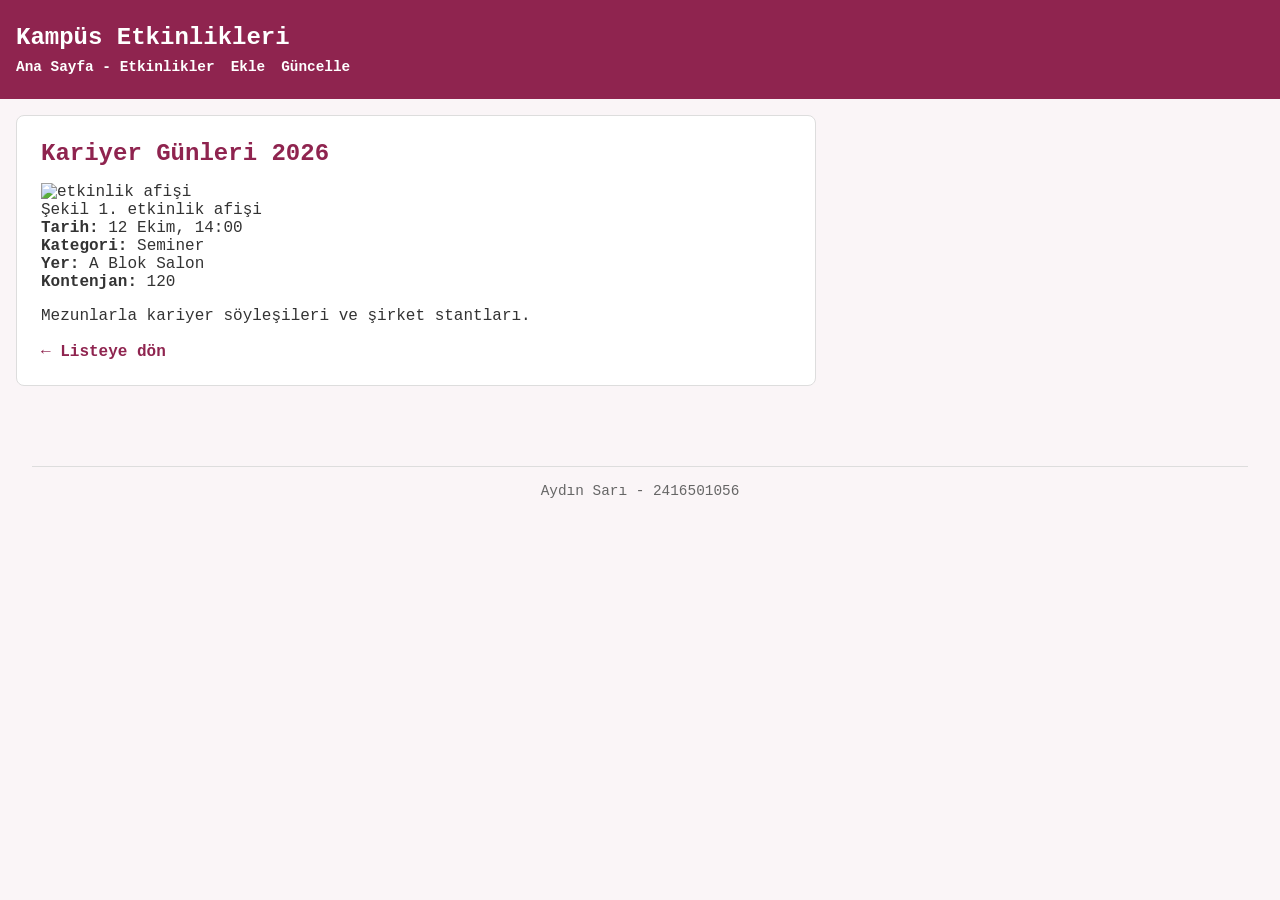
==== etkinlik-detay.html @ 201f7683 "Sprint2 yapıldı" ====
<!DOCTYPE html>
<html lang="tr">
<head>
    <meta charset="UTF-8">
    <meta name="viewport" content="width=device-width, initial-scale=1.0">
    <title>Kariyer Günleri 2026 - Detay</title>
    <!-- 1. HATA DÜZELTİLDİ: CSS bağlantısı eklendi -->
    <link rel="stylesheet" href="css/2416501056.css">
</head>
<body>

    <!-- MENÜ BÖLÜMÜ (Diğer sayfalarla aynı standart yapıldı) -->
    <header>
        <h1>Kampüs Etkinlikleri</h1>
        <nav>
            <a href="index.html">Ana Sayfa - Etkinlikler</a>
            <a href="etkinlik-ekle.html">Ekle</a>
            <a href="etkinlik-guncelle.html">Güncelle</a>
        </nav>
    </header>

    <main>
        <!-- Detay kartını sarmalayan bölüm -->
        <section class="form-alani" style="max-width: 800px;">
            <article>
                <h2 style="color: var(--renk-ana); margin-bottom: 1rem;">Kariyer Günleri 2026</h2>

                <!-- 2. HATA DÜZELTİLDİ: Afiş ve yazıları yan yana almak için div içine aldık -->
                <div class="detay-icerik">
                    
                    <!-- Sol Taraf: Afiş (Slayt 4'teki gibi) -->
                    <figure class="detay-afis">
                        <img src="afis.jpg" alt="etkinlik afişi">
                        <figcaption>Şekil 1. etkinlik afişi</figcaption>
                    </figure>

                    <!-- Sağ Taraf: Künye (Slayt 4'teki gibi) -->
                    <div class="detay-kunye">
                        <p><strong>Tarih:</strong> <time datetime="2026-10-12T14:00">12 Ekim, 14:00</time></p>
                        <p><strong>Kategori:</strong> Seminer</p>
                        <p><strong>Yer:</strong> A Blok Salon</p>
                        <p><strong>Kontenjan:</strong> 120</p>
                        
                        <p style="margin-top: 1rem;">Mezunlarla kariyer söyleşileri ve şirket stantları.</p>
                        
                        <br>
                        <a href="index.html" class="detay-link" style="text-align: left;">&larr; Listeye dön</a>
                    </div>

                </div>
            </article>
        </section>
    </main>
    
    <!-- Footer ve kapanış etiketlerindeki fazlalıklar temizlendi -->
    <footer style="text-align: center; padding: 2rem; color: #666; font-size: 0.9rem;">
        <hr style="margin-bottom: 1rem; border: none; border-top: 1px solid #ddd;">
        <p>Aydın Sarı - 2416501056</p>
    </footer>

</body>
</html>
---- css/2416501056.css ----
/* Aydın Sarı - 2416501056 */

:root {
  /* Kendi okul numaran */
  --no: 2416501056; 
  
  /* Numaranın 360'a göre modu (2416501056 % 360 = 336) */
  --ton: 336; 
  
  --renk-ana: hsl(var(--ton) 60% 35%);
  --renk-zemin: hsl(var(--ton) 30% 97%);
  
  /* Son hane 6 olduğu için monospace ailesinden Courier New kullanıyoruz */
  --font: "Courier New", monospace; 
  
  --bosluk-m: 1rem; 
  --hizaa: 0px;
}

/* Genel Sıfırlamalar */
* {
  box-sizing: border-box;
  margin: 0;
  padding: 0;
}

body {
  font-family: var(--font);
  background-color: var(--renk-zemin);
  color: #333;
}

/* ----- ÜST BİLGİ VE MENÜ ----- */
header {
  background-color: var(--renk-ana);
  color: white;
  padding: 1.5rem var(--bosluk-m);
}

header h1 {
  margin-bottom: 0.5rem;
  font-size: 1.5rem;
}

nav {
  display: flex;
  flex-wrap: wrap; 
  gap: 1rem;
}

nav a {
  color: white;
  text-decoration: none;
  font-weight: bold;
  font-size: 0.9rem;
}

main {
  padding: var(--bosluk-m);
}

/* ----- TABLODAN KARTA: GRID YAPISI ----- */
.etkinlikler {
  display: grid;
  /* TELEFON ÖNCELİKLİ: Tek sütun */
  grid-template-columns: 1fr; 
  gap: 1.5rem;
  margin-top: 1rem;
}

/* GENİŞ EKRAN: Birden fazla sütun (Masaüstü için) */
@media (min-width: 768px) {
  .etkinlikler {
    grid-template-columns: repeat(auto-fit, minmax(220px, 1fr)); 
  }
}

/* Kart Tasarımı */
article.kart {
  background-color: white;
  border: 1px solid #ddd;
  padding: 1rem;
  border-radius: 8px;
  box-shadow: 0 2px 5px rgba(0,0,0,0.05);
  display: flex;
  flex-direction: column;
  gap: 0.5rem;
}

article.kart h3 {
  color: var(--renk-ana);
  font-size: 1.2rem;
}

.detay-link {
  margin-top: auto; 
  text-decoration: none;
  color: var(--renk-ana);
  font-weight: bold;
  text-align: right; 
}


/* ----- FORM YAPISI ----- */
.form-alani {
  background-color: white;
  padding: 1.5rem;
  border-radius: 8px;
  border: 1px solid #ddd;
  max-width: 500px;
  margin-bottom: 2rem;
}

form {
  display: flex;
  flex-direction: column;
  gap: 1.2rem;
}

.form-grup {
  display: flex;
  flex-direction: column; 
}

.form-grup label {
  font-size: 0.9rem;
  font-weight: bold;
  margin-bottom: 0.3rem;
  color: #444;
}

.form-grup input,
.form-grup select,
.form-grup textarea {
  padding: 0.6rem;
  border: 1px solid #ccc;
  border-radius: 4px;
  font-family: inherit;
}

/* Hatalı (boş bırakılan zorunlu) alan kırmızı */
.form-grup input:invalid,
.form-grup select:invalid {
  border-color: red;
  box-shadow: 0 0 3px rgba(255, 0, 0, 0.2);
}

button[type="submit"] {
  background-color: var(--renk-ana);
  color: white;
  border: none;
  padding: 0.8rem;
  border-radius: 4px;
  font-weight: bold;
  cursor: pointer;
  align-self: flex-start; 
}
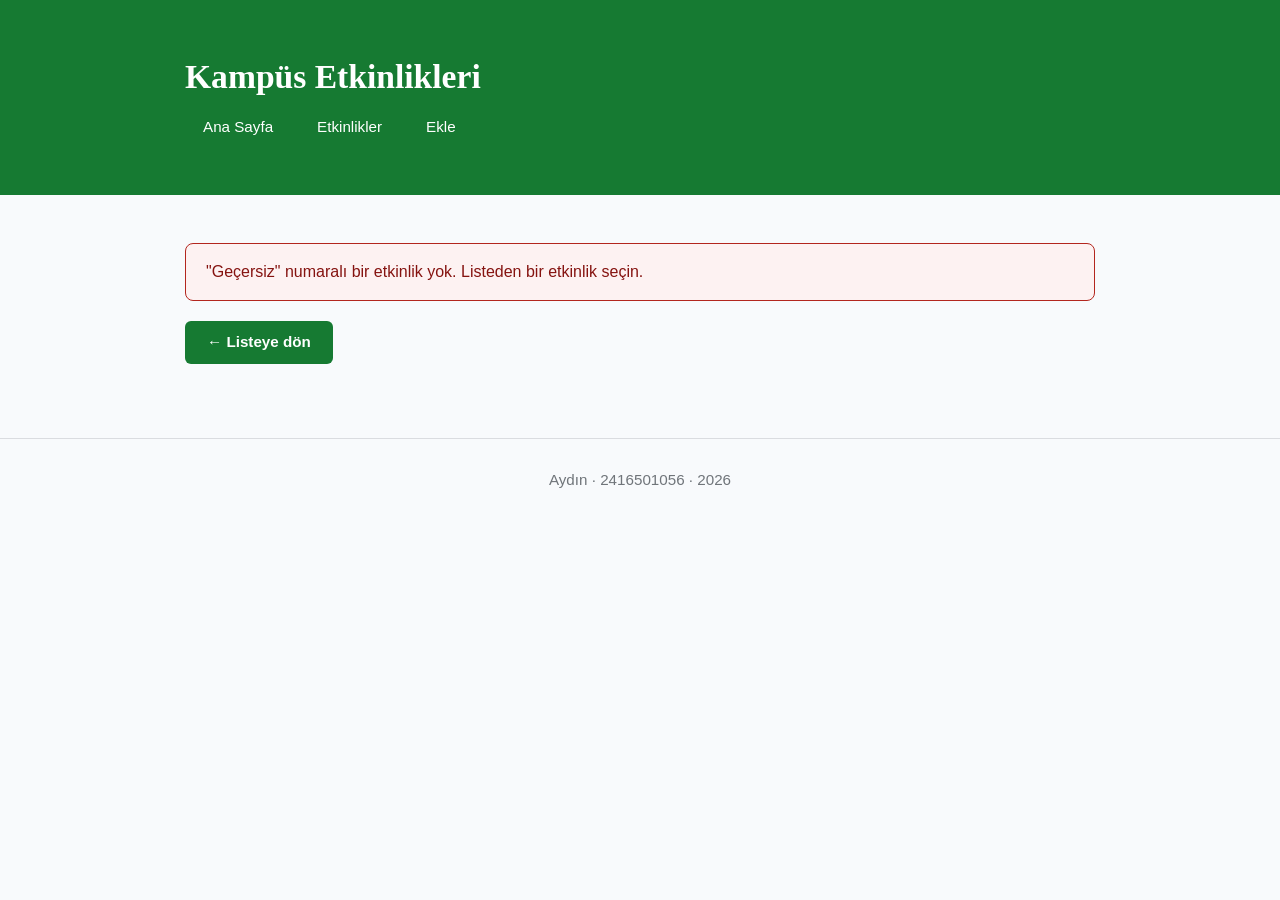
==== commit 7110e2ab: "Sprint 3: JavaScript ve DOM görevleri tamamlandı" ====
--- a/etkinlik-detay.html
+++ b/etkinlik-detay.html
@@ -1,62 +1,30 @@
 <!DOCTYPE html>
 <html lang="tr">
 <head>
-    <meta charset="UTF-8">
-    <meta name="viewport" content="width=device-width, initial-scale=1.0">
-    <title>Kariyer Günleri 2026 - Detay</title>
-    <!-- 1. HATA DÜZELTİLDİ: CSS bağlantısı eklendi -->
-    <link rel="stylesheet" href="css/2416501056.css">
+  <meta charset="UTF-8">
+  <meta name="viewport" content="width=device-width, initial-scale=1.0">
+  <title>Etkinlik Detayı</title>
+  <link rel="stylesheet" href="./css/2416501056.css">
+  <script type="module" src="./js/event-detail.js"></script>
 </head>
 <body>
+  <header class="ust-bilgi">
+    <div class="kapsayici">
+      <h1>Kampüs Etkinlikleri</h1>
+      <nav class="ana-menu">
+        <a href="index.html">Ana Sayfa</a>
+        <a href="etkinlikler.html">Etkinlikler</a>
+        <a href="etkinlik-ekle.html">Ekle</a>
+      </nav>
+    </div>
+  </header>
 
-    <!-- MENÜ BÖLÜMÜ (Diğer sayfalarla aynı standart yapıldı) -->
-    <header>
-        <h1>Kampüs Etkinlikleri</h1>
-        <nav>
-            <a href="index.html">Ana Sayfa - Etkinlikler</a>
-            <a href="etkinlik-ekle.html">Ekle</a>
-            <a href="etkinlik-guncelle.html">Güncelle</a>
-        </nav>
-    </header>
+  <main class="kapsayici">
+    <div id="detay"></div>
+  </main>
 
-    <main>
-        <!-- Detay kartını sarmalayan bölüm -->
-        <section class="form-alani" style="max-width: 800px;">
-            <article>
-                <h2 style="color: var(--renk-ana); margin-bottom: 1rem;">Kariyer Günleri 2026</h2>
-
-                <!-- 2. HATA DÜZELTİLDİ: Afiş ve yazıları yan yana almak için div içine aldık -->
-                <div class="detay-icerik">
-                    
-                    <!-- Sol Taraf: Afiş (Slayt 4'teki gibi) -->
-                    <figure class="detay-afis">
-                        <img src="afis.jpg" alt="etkinlik afişi">
-                        <figcaption>Şekil 1. etkinlik afişi</figcaption>
-                    </figure>
-
-                    <!-- Sağ Taraf: Künye (Slayt 4'teki gibi) -->
-                    <div class="detay-kunye">
-                        <p><strong>Tarih:</strong> <time datetime="2026-10-12T14:00">12 Ekim, 14:00</time></p>
-                        <p><strong>Kategori:</strong> Seminer</p>
-                        <p><strong>Yer:</strong> A Blok Salon</p>
-                        <p><strong>Kontenjan:</strong> 120</p>
-                        
-                        <p style="margin-top: 1rem;">Mezunlarla kariyer söyleşileri ve şirket stantları.</p>
-                        
-                        <br>
-                        <a href="index.html" class="detay-link" style="text-align: left;">&larr; Listeye dön</a>
-                    </div>
-
-                </div>
-            </article>
-        </section>
-    </main>
-    
-    <!-- Footer ve kapanış etiketlerindeki fazlalıklar temizlendi -->
-    <footer style="text-align: center; padding: 2rem; color: #666; font-size: 0.9rem;">
-        <hr style="margin-bottom: 1rem; border: none; border-top: 1px solid #ddd;">
-        <p>Aydın Sarı - 2416501056</p>
-    </footer>
-
+  <footer class="alt-bilgi">
+    <p>Aydın · 2416501056 · 2026</p>
+  </footer>
 </body>
 </html>
--- a/css/2416501056.css
+++ b/css/2416501056.css
@@ -1,23 +1,13 @@
-/* Aydın Sarı - 2416501056 */
-
 :root {
-  /* Kendi okul numaran */
-  --no: 2416501056; 
-  
-  /* Numaranın 360'a göre modu (2416501056 % 360 = 336) */
-  --ton: 336; 
-  
-  --renk-ana: hsl(var(--ton) 60% 35%);
-  --renk-zemin: hsl(var(--ton) 30% 97%);
-  
-  /* Son hane 6 olduğu için monospace ailesinden Courier New kullanıyoruz */
-  --font: "Courier New", monospace; 
-  
-  --bosluk-m: 1rem; 
-  --hizaa: 0px;
-}
-
-/* Genel Sıfırlamalar */
+  --ana-yesil: #167a32;
+  --koyu-yesil: #0e5622;
+  --acik-yesil: #e6f4ea;
+  --hata-kirmizi: #b3261e;
+  --hata-arkaplan: #fdf2f2;
+  --kenarlik: #dadce0;
+  --metin-koyu: #202124;
+}
+
 * {
   box-sizing: border-box;
   margin: 0;
@@ -25,133 +15,337 @@
 }
 
 body {
-  font-family: var(--font);
-  background-color: var(--renk-zemin);
-  color: #333;
-}
-
-/* ----- ÜST BİLGİ VE MENÜ ----- */
-header {
-  background-color: var(--renk-ana);
-  color: white;
-  padding: 1.5rem var(--bosluk-m);
-}
-
-header h1 {
-  margin-bottom: 0.5rem;
+  background-color: #f8fafc;
+  color: var(--metin-koyu);
+  font-family: -apple-system, BlinkMacSystemFont, "Segoe UI", Roboto, Helvetica, Arial, sans-serif;
+  line-height: 1.5;
+}
+
+/* Slayttaki Serif Başlıklar */
+h1, h2, h3 {
+  font-family: Georgia, Cambria, "Times New Roman", Times, serif;
+  font-weight: 700;
+  color: #1a1a1a;
+}
+
+.kapsayici {
+  max-width: 950px;
+  margin: 0 auto;
+  padding: 24px 20px;
+}
+
+/* Üst Başlık ve Menü */
+.ust-bilgi {
+  background-color: var(--ana-yesil);
+  color: white;
+  padding: 28px 0 24px 0;
+}
+
+.ust-bilgi h1 {
+  color: white;
+  font-size: 2.1rem;
+  margin-bottom: 6px;
+}
+
+.ust-bilgi p {
+  color: rgba(255, 255, 255, 0.95);
+  font-size: 1.05rem;
+  margin-bottom: 18px;
+}
+
+.ana-menu {
+  display: flex;
+  gap: 8px;
+}
+
+.ana-menu a {
+  color: white;
+  text-decoration: none;
+  padding: 8px 18px;
+  border-radius: 6px;
+  font-weight: 500;
+  font-size: 0.95rem;
+}
+
+.ana-menu a.aktif {
+  background: white;
+  color: var(--ana-yesil);
+  font-weight: 700;
+}
+
+main h2 {
   font-size: 1.5rem;
-}
-
-nav {
-  display: flex;
-  flex-wrap: wrap; 
-  gap: 1rem;
-}
-
-nav a {
-  color: white;
-  text-decoration: none;
-  font-weight: bold;
-  font-size: 0.9rem;
-}
-
-main {
-  padding: var(--bosluk-m);
-}
-
-/* ----- TABLODAN KARTA: GRID YAPISI ----- */
-.etkinlikler {
+  margin-bottom: 20px;
+}
+
+/* Kart Izgarası */
+.etkinlik-listesi {
   display: grid;
-  /* TELEFON ÖNCELİKLİ: Tek sütun */
-  grid-template-columns: 1fr; 
-  gap: 1.5rem;
-  margin-top: 1rem;
-}
-
-/* GENİŞ EKRAN: Birden fazla sütun (Masaüstü için) */
+  grid-template-columns: 1fr;
+  gap: 24px;
+}
+
 @media (min-width: 768px) {
-  .etkinlikler {
-    grid-template-columns: repeat(auto-fit, minmax(220px, 1fr)); 
+  .etkinlik-listesi {
+    grid-template-columns: 1fr 1fr;
   }
 }
 
-/* Kart Tasarımı */
-article.kart {
-  background-color: white;
-  border: 1px solid #ddd;
-  padding: 1rem;
-  border-radius: 8px;
-  box-shadow: 0 2px 5px rgba(0,0,0,0.05);
+.kart {
+  background: white;
+  border: 1px solid var(--kenarlik);
+  border-top: 4px solid var(--ana-yesil);
+  border-radius: 8px;
+  padding: 24px;
   display: flex;
   flex-direction: column;
-  gap: 0.5rem;
-}
-
-article.kart h3 {
-  color: var(--renk-ana);
-  font-size: 1.2rem;
-}
-
-.detay-link {
-  margin-top: auto; 
+  gap: 10px;
+}
+
+.kart h2 {
+  font-size: 1.3rem;
+  margin-bottom: 2px;
+}
+
+.etiket {
+  background: var(--acik-yesil);
+  color: var(--ana-yesil);
+  padding: 3px 10px;
+  border-radius: 4px;
+  font-size: 0.85rem;
+  font-weight: 600;
+  align-self: flex-start;
+}
+
+.kart p {
+  font-size: 0.95rem;
+  color: #3c4043;
+}
+
+/* Slayttaki "Detayları gör" linki (Buton değil, link) */
+.kart a {
+  color: var(--ana-yesil);
+  font-weight: 700;
   text-decoration: none;
-  color: var(--renk-ana);
-  font-weight: bold;
-  text-align: right; 
-}
-
-
-/* ----- FORM YAPISI ----- */
-.form-alani {
+  margin-top: auto;
+  padding-top: 10px;
+  display: inline-block;
+}
+
+.kart a:hover {
+  text-decoration: underline;
+}
+
+/* Genel Buton (Tümünü gör, Kaydet vs.) */
+.btn {
+  background-color: var(--ana-yesil);
+  color: white;
+  padding: 10px 22px;
+  border-radius: 6px;
+  text-decoration: none;
+  font-weight: 600;
+  font-size: 0.95rem;
+  border: none;
+  cursor: pointer;
+  display: inline-block;
+}
+
+.btn:hover {
+  background-color: var(--koyu-yesil);
+}
+
+/* Filtre Formu (Arama ve Kategori) */
+.filtre-kutusu {
+  background: white;
+  border: 1px solid var(--kenarlik);
+  border-radius: 8px;
+  padding: 18px 20px;
+  margin-bottom: 16px;
+  display: grid;
+  grid-template-columns: 1fr;
+  gap: 16px;
+}
+
+@media (min-width: 768px) {
+  .filtre-kutusu {
+    grid-template-columns: 2fr 1fr;
+  }
+}
+
+.filtre-alan label, .form-grup label {
+  display: block;
+  font-weight: 600;
+  font-size: 0.95rem;
+  margin-bottom: 6px;
+  color: var(--metin-koyu);
+}
+
+.filtre-alan input, .filtre-alan select,
+.form-grup input, .form-grup select, .form-grup textarea {
+  width: 100%;
+  padding: 10px 14px;
+  border: 1px solid #70757a;
+  border-radius: 6px;
+  font-size: 1rem;
+  outline: none;
   background-color: white;
-  padding: 1.5rem;
-  border-radius: 8px;
-  border: 1px solid #ddd;
-  max-width: 500px;
-  margin-bottom: 2rem;
-}
-
-form {
+}
+
+.filtre-alan input:focus, .filtre-alan select:focus,
+.form-grup input:focus, .form-grup select:focus, .form-grup textarea:focus {
+  border-color: var(--ana-yesil);
+}
+
+.sonuc-bilgi {
+  color: var(--ana-yesil);
+  font-weight: 700;
+  font-size: 1rem;
+  margin: 14px 0 20px 0;
+}
+
+/* Hata Durumları */
+[aria-invalid="true"] {
+  border-color: var(--hata-kirmizi) !important;
+  background-color: var(--hata-arkaplan) !important;
+}
+
+.hata-metin {
+  color: var(--hata-kirmizi);
+  font-size: 0.85rem;
+  margin-top: 5px;
+  display: block;
+  font-weight: 500;
+}
+
+/* Form Altı Mesaj Kutuları */
+.hata-kutusu {
+  border: 1.5px solid var(--hata-kirmizi);
+  background-color: var(--hata-arkaplan);
+  color: #851310;
+  padding: 16px 20px;
+  border-radius: 8px;
+  margin-top: 24px;
+  font-weight: 500;
+  max-width: 600px;
+}
+
+.basari-kutusu {
+  border: 2px solid var(--ana-yesil); /* Slayttaki Yeşil Çerçeve */
+  background-color: transparent;
+  padding: 20px;
+  border-radius: 8px;
+  margin-top: 24px;
+  max-width: 600px;
+}
+
+.basari-kutusu-baslik {
+  color: var(--ana-yesil);
+  font-weight: 500;
+  font-size: 1.05rem;
+  margin-bottom: 12px;
+}
+
+.basari-kutusu pre {
+  font-family: Consolas, Monaco, "Courier New", monospace;
+  font-size: 0.95rem;
+  line-height: 1.6;
+  color: var(--metin-koyu);
+  white-space: pre-wrap;
+  margin: 0;
+}
+
+/* Detay Sayfası Tasarımı */
+.detay-layout {
+  display: grid;
+  grid-template-columns: 1fr;
+  gap: 30px;
+}
+
+@media (min-width: 768px) {
+  .detay-layout {
+    grid-template-columns: 3fr 2fr;
+  }
+}
+
+.afis-kutu {
+  background-color: #121c2d;
+  color: #fff;
+  border: 2px solid #e28743;
+  padding: 55px 20px;
+  text-align: center;
+  border-radius: 4px;
+}
+
+.afis-kutu h2 {
+  color: white;
+  font-size: 1.7rem;
+  margin-bottom: 12px;
+}
+
+.afis-kutu p {
+  color: #e28743;
+  font-size: 1rem;
+}
+
+.afis-alti {
+  display: block;
+  font-style: italic;
+  margin: 6px 0 20px 0;
+  color: #5f6368;
+}
+
+.aciklama-bolumu {
+  margin-bottom: 24px;
+}
+
+.detay-butonlar {
   display: flex;
-  flex-direction: column;
-  gap: 1.2rem;
+  gap: 12px;
+}
+
+.kunye-kutusu {
+  background: white;
+  border: 1px solid var(--kenarlik);
+  border-radius: 8px;
+  padding: 24px;
+}
+
+.kunye {
+  display: grid;
+  grid-template-columns: auto 1fr;
+  gap: 12px 24px;
+}
+
+.kunye dt {
+  font-weight: 700;
+  color: var(--metin-koyu);
+}
+
+.kunye dd {
+  color: #3c4043;
+}
+
+/* Form Sayfası (Ekle/Güncelle) */
+.form-aciklama {
+  color: #5f6368;
+  font-size: 0.95rem;
+  margin-bottom: 24px;
+}
+
+.form-kapsayici {
+  max-width: 600px;
 }
 
 .form-grup {
-  display: flex;
-  flex-direction: column; 
-}
-
-.form-grup label {
-  font-size: 0.9rem;
-  font-weight: bold;
-  margin-bottom: 0.3rem;
-  color: #444;
-}
-
-.form-grup input,
-.form-grup select,
-.form-grup textarea {
-  padding: 0.6rem;
-  border: 1px solid #ccc;
-  border-radius: 4px;
-  font-family: inherit;
-}
-
-/* Hatalı (boş bırakılan zorunlu) alan kırmızı */
-.form-grup input:invalid,
-.form-grup select:invalid {
-  border-color: red;
-  box-shadow: 0 0 3px rgba(255, 0, 0, 0.2);
-}
-
-button[type="submit"] {
-  background-color: var(--renk-ana);
-  color: white;
-  border: none;
-  padding: 0.8rem;
-  border-radius: 4px;
-  font-weight: bold;
-  cursor: pointer;
-  align-self: flex-start; 
+  margin-bottom: 20px;
+}
+
+/* Alt Bilgi */
+.alt-bilgi {
+  text-align: center;
+  padding: 30px;
+  color: #70757a;
+  border-top: 1px solid var(--kenarlik);
+  margin-top: 50px;
+  font-size: 0.95rem;
 }
